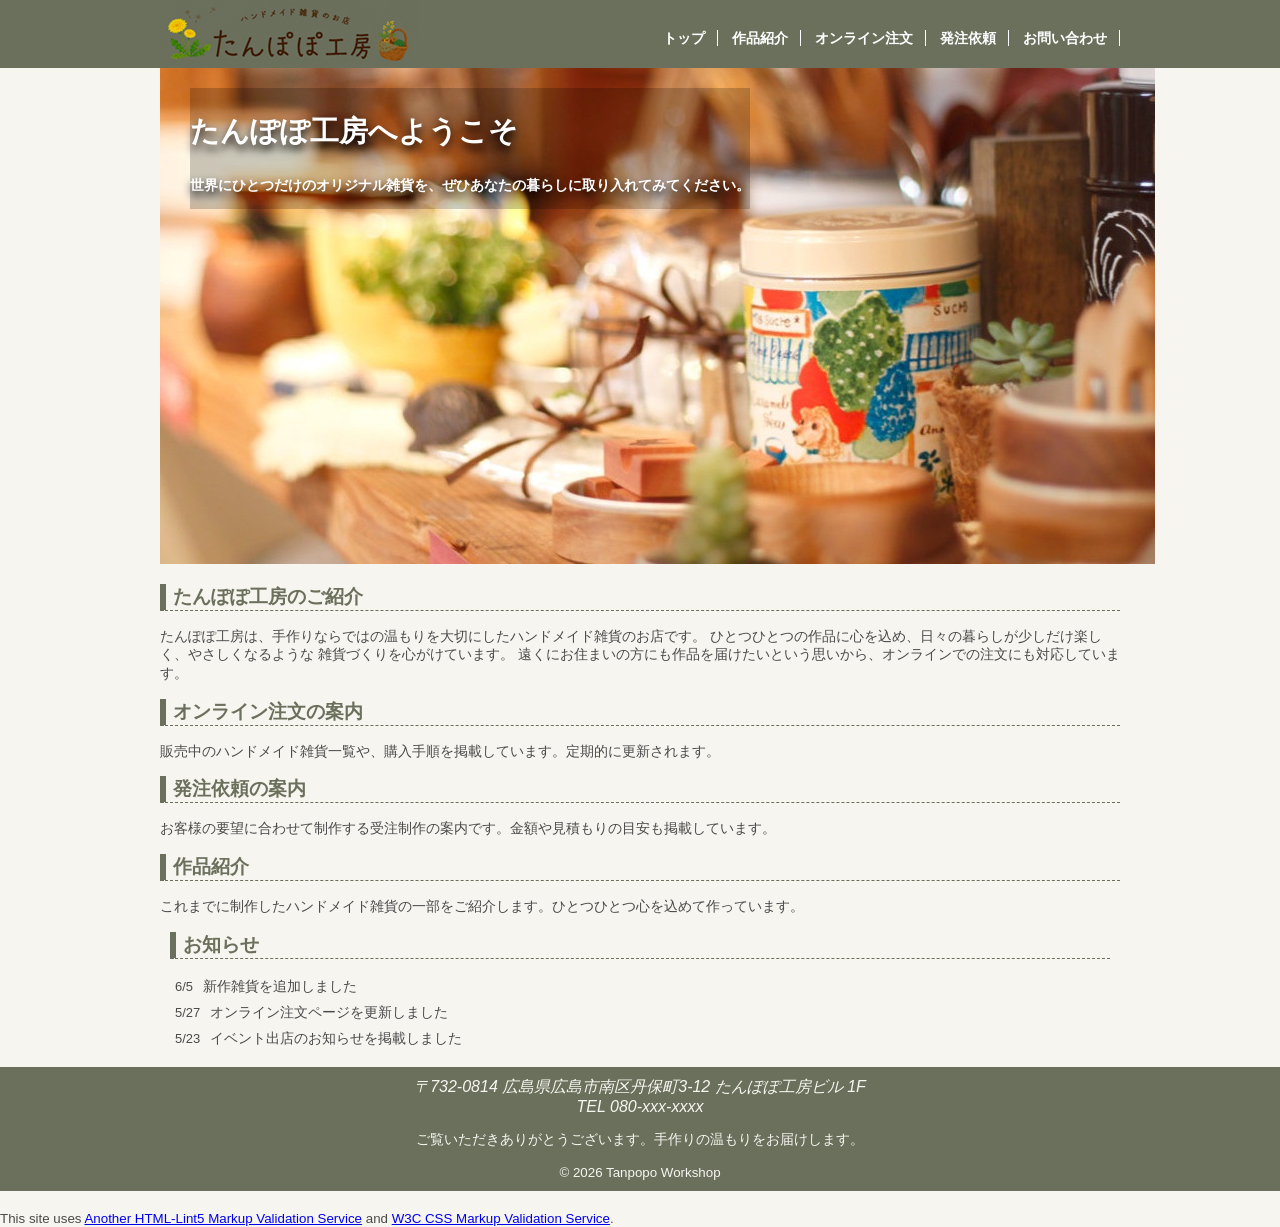
==== index.html @ 99540389 "Add files via upload" ====
<!DOCTYPE html>
<html lang="ja">

<head>
    <meta charset="UTF-8">
    <title>ハンドメイド雑貨のたんぽぽ工房：トップページ</title>
    <link rel="stylesheet" href="css/mystyle.css">
</head>

<body>
    <header>
        <div class="header-in">
            <img src="image/logo.png" width="258" height="67" alt="たんぽぽ工房ロゴ">
            <nav>
                <ul>
                    <li><a href="index.html">トップ</a></li>
                    <li><a href="point.html">作品紹介</a></li>
                    <li><a href="onrain.html">オンライン注文</a></li>
                    <li><a href="irai.html">発注依頼</a></li>
                    <li><a href="contact.html">お問い合わせ</a></li>
                </ul>
            </nav>
        </div>
    </header>
    <article>
        <!--validatorエラー対策-->
        <h1 class="dummy"></h1>
        <img src="image/topimage.jpg" width="995" height="496" alt="たんぽぽ工房のイメージ画像">
        <div class="catch">
            <h1>たんぽぽ工房へようこそ</h1>
            <p><strong>世界にひとつだけのオリジナル雑貨を、ぜひあなたの暮らしに取り入れてみてください。</strong></p>
        </div>
        <section>
            <h2>たんぽぽ工房のご紹介</h2>
            <p>たんぽぽ工房は、手作りならではの温もりを大切にしたハンドメイド雑貨のお店です。
                ひとつひとつの作品に心を込め、日々の暮らしが少しだけ楽しく、やさしくなるような
                雑貨づくりを心がけています。
                遠くにお住まいの方にも作品を届けたいという思いから、オンラインでの注文にも対応しています。
            </p>
        </section>
        <section>
            <h2>オンライン注文の案内</h2>
            <p>販売中のハンドメイド雑貨一覧や、購入手順を掲載しています。定期的に更新されます。</p>
        </section>
        <section>
            <h2>発注依頼の案内</h2>
            <p>お客様の要望に合わせて制作する受注制作の案内です。金額や見積もりの目安も掲載しています。</p>
        </section>
        <section>
            <h2>作品紹介</h2>
            <p>これまでに制作したハンドメイド雑貨の一部をご紹介します。ひとつひとつ心を込めて作っています。</p>
        </section>
        <section class="page">
            <h2>お知らせ</h2>
            <ul>
                <li><time datetime="2026-06-05">6/5</time>新作雑貨を追加しました</li>
                <li><time datetime="2026-05-27">5/27</time>オンライン注文ページを更新しました</li>
                <li><time datetime="2026-05-23">5/23</time>イベント出店のお知らせを掲載しました</li>
            </ul>
        </section>
    </article>
    <footer>
        <address>〒732-0814 広島県広島市南区丹保町3-12 たんぽぽ工房ビル 1F<br>
            TEL 080-xxx-xxxx </address>
        <p>ご覧いただきありがとうございます。手作りの温もりをお届けします。</p>
        <small>&copy; 2026 Tanpopo Workshop</small>
    </footer>

    <br><small>This site uses <a href="http://www.htmllint.net/html-lint/htmllint.html#" target="_blank">
            Another HTML-Lint5 Markup Validation Service</a>
        and <a href="http://jigsaw.w3.org/css-validator/#validate_by_upload" target="_blank"> W3C CSS Markup Validation
            Service</a>.</small>

</body>

</html>
---- css/mystyle.css ----
@charset "utf-8";
body {
    font-family: "Zen Maru Gothic", sans-serif;
    font-size: 16px;
    margin: 0;
    color: #4a4a4a;
    background-color: #f7f5f0; 
}

p {
    font-size: 90%;
    line-height: 1.3;
}

h1 {
    font-size: 180%;
}

h2 {
    color: #6b705c; 
    font-size: 120%;
    border-bottom: 1px dashed #6b705c;
    border-left: 6px solid #6b705c;
    padding-left: 7px;
}

 footer {
    text-align: center;
    background-color: #6b705c;
    color: #f7f5f0;
    padding-top: 10px;
    padding-bottom: 10px;
}

article {
    position: relative;
clear: both;
width: 960px;
margin-left: auto;
margin-right: auto;
}

.catch{
    position: absolute;
    top: 20px;
    left: 30px;
    color: #ffffff;
    text-shadow: 0px 5px 10px #000;
    background-color: rgba(0,0,0,0.2);
}

   
header {
    background-color: #6b705c;
    color: #ffffff;
}

ul {
    list-style-type: none;
    padding-left: 0;
    line-height: 1.8;
    font-size: 90%;
}

ul time {
    border-radius: 10px;
    font-size: 90%;
    padding-left: 5px;
    padding-right: 5px;
    margin-right: 5px;
}

nav ul {
    font-weight: bold;
    text-align: right;
    padding-top: 26px;
    padding-bottom: 16px;
    margin: 0;
}

nav li {
    display: inline;
    padding-left: 10px;
    padding-right: 12px;
    border-right: 1px solid #ffffff;
}

header img {
    float: left;
}

.header-in {
    width: 960px;
    margin-left: auto;
    margin-right: auto;
}

.sub-h1 {
    background: linear-gradient(to left,#ffffff,#dcdcdc);
    padding-left: 10px;
    padding-bottom: 5px;
    border-left: 15px solid #6b705c;
}

.point-list {
    list-style-image: url(../image/list.gif);
    font-weight: bold;
    margin-left: 30px;
}

.point-img {
    box-shadow: 0px 0px 10px 3px #aaaaaa;
    border-radius: 10px;
    float: right;
    margin-left: 20px;
    margin-bottom: 10px;
}

.sentou {
    clear: both;
    text-align: right;
}

ol li{
display: inline;
margin-right: 5px;
font-size: 80%;
}

ol {
    padding-left: 0;
}

.page {
    padding-left: 10px;
    padding-right: 10px;
}

.dummy {
    margin: 0;
}

nav ul a {
    text-decoration: none;
    color:#ffffff;
}

nav ul a:link {
	color: #ffffff;
 }

 nav ul a:visited {
	color: #00465C;
 }

nav ul a:hover {
	color: #5c0000;
 }

 nav ul a:active {
	color: #5c5300;
 }

/* 959以下の場合 */
@media (max-width: 959px){
    header img {
        float: none;
    }

    nav ul {
        text-align: left;
        padding: 0;
        margin-left: 10px;
    }

    article {
        width: auto;
    }

    article img {
        max-width: 100%;
        height: auto;
    }

    .header-in {
        width: auto;
    }
}

/* 600px以下の場合 */
@media(max-width:600px) {
    nav li {
        font-size: 75%;
        padding-left: 2px;
        padding-right: 2px;
    }

    footer {
        font-size: 75%;

    }

    .catch {
        top: 5px;
        left: 10px;
    }

    .point-img {
        float: none;
    }
}
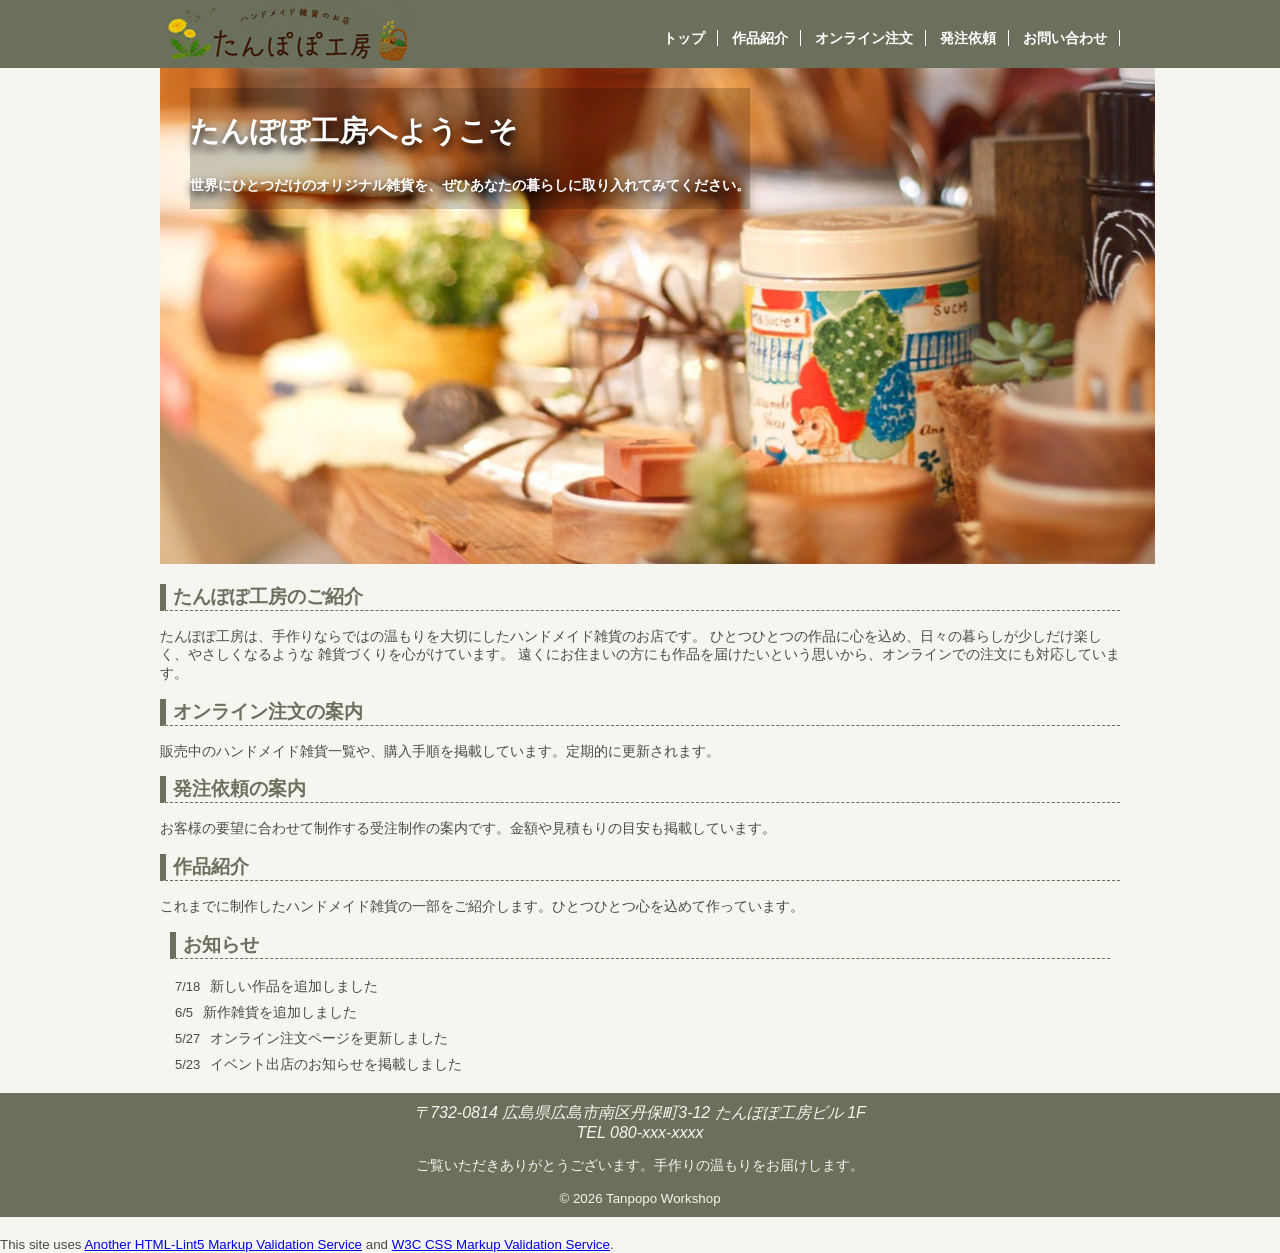
==== commit 9600b0e6: "Add files via upload" ====
--- a/index.html
+++ b/index.html
@@ -53,6 +53,7 @@
         <section class="page">
             <h2>お知らせ</h2>
             <ul>
+                <li><time datetime="2026-06-05">7/18</time>新しい作品を追加しました</li>
                 <li><time datetime="2026-06-05">6/5</time>新作雑貨を追加しました</li>
                 <li><time datetime="2026-05-27">5/27</time>オンライン注文ページを更新しました</li>
                 <li><time datetime="2026-05-23">5/23</time>イベント出店のお知らせを掲載しました</li>
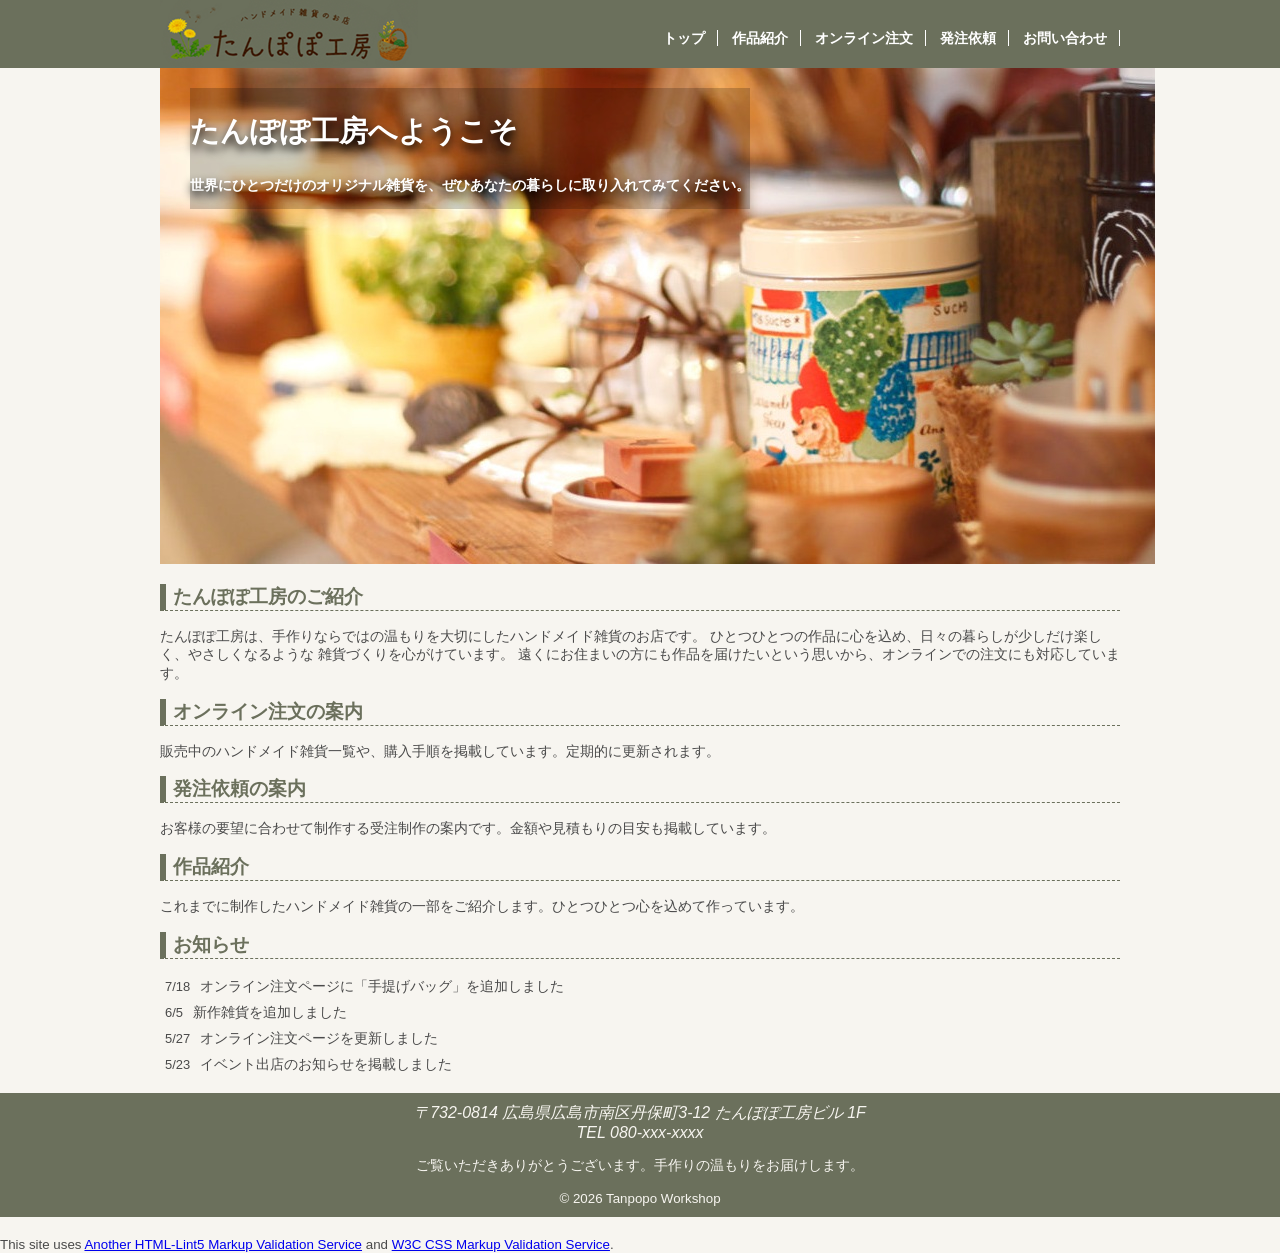
==== commit c2ead2c7: "Add files via upload" ====
--- a/index.html
+++ b/index.html
@@ -53,7 +53,7 @@
         <section class="page">
             <h2>お知らせ</h2>
             <ul>
-                <li><time datetime="2026-06-05">7/18</time>新しい作品を追加しました</li>
+                <li><time datetime="2026-06-05">7/18</time>オンライン注文ページに「手提げバッグ」を追加しました</li>
                 <li><time datetime="2026-06-05">6/5</time>新作雑貨を追加しました</li>
                 <li><time datetime="2026-05-27">5/27</time>オンライン注文ページを更新しました</li>
                 <li><time datetime="2026-05-23">5/23</time>イベント出店のお知らせを掲載しました</li>
--- a/css/mystyle.css
+++ b/css/mystyle.css
@@ -132,8 +132,7 @@
 }
 
 .page {
-    padding-left: 10px;
-    padding-right: 10px;
+    padding-left: 0px;
 }
 
 .dummy {
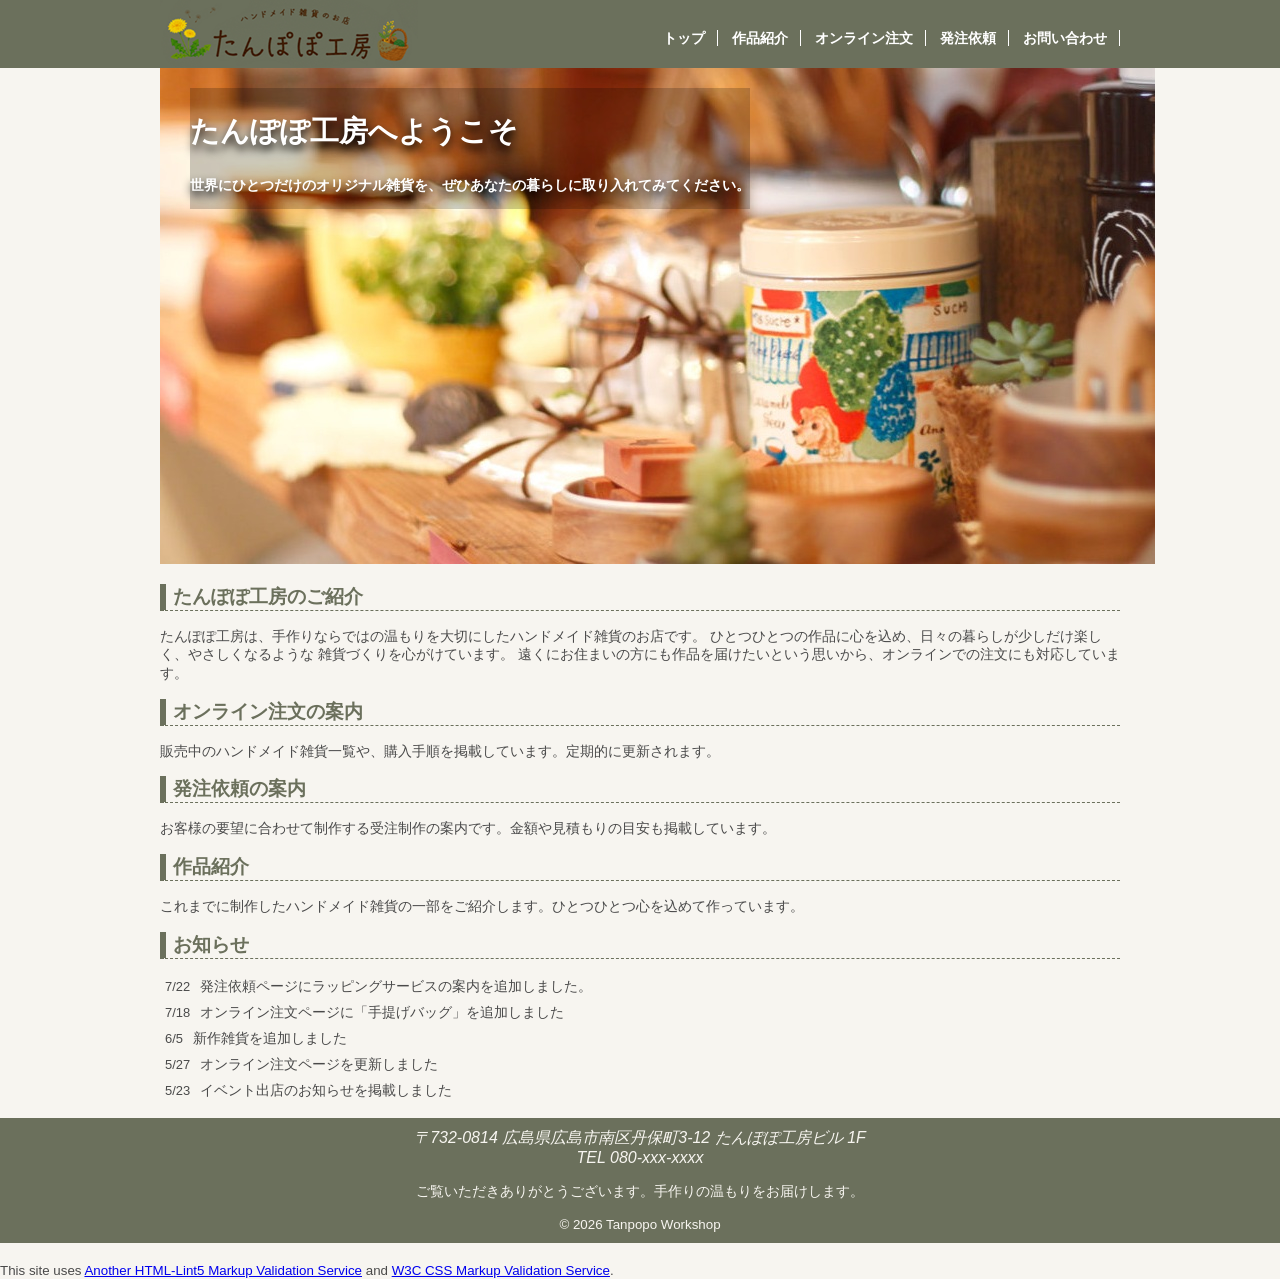
==== commit e54a5150: "Add files via upload" ====
--- a/index.html
+++ b/index.html
@@ -5,6 +5,7 @@
     <meta charset="UTF-8">
     <title>ハンドメイド雑貨のたんぽぽ工房：トップページ</title>
     <link rel="stylesheet" href="css/mystyle.css">
+    <meta name="viewport" content="width=device-width">
 </head>
 
 <body>
@@ -53,6 +54,7 @@
         <section class="page">
             <h2>お知らせ</h2>
             <ul>
+                <li><time datetime="2026-07-22">7/22</time>発注依頼ページにラッピングサービスの案内を追加しました。</li>
                 <li><time datetime="2026-06-05">7/18</time>オンライン注文ページに「手提げバッグ」を追加しました</li>
                 <li><time datetime="2026-06-05">6/5</time>新作雑貨を追加しました</li>
                 <li><time datetime="2026-05-27">5/27</time>オンライン注文ページを更新しました</li>
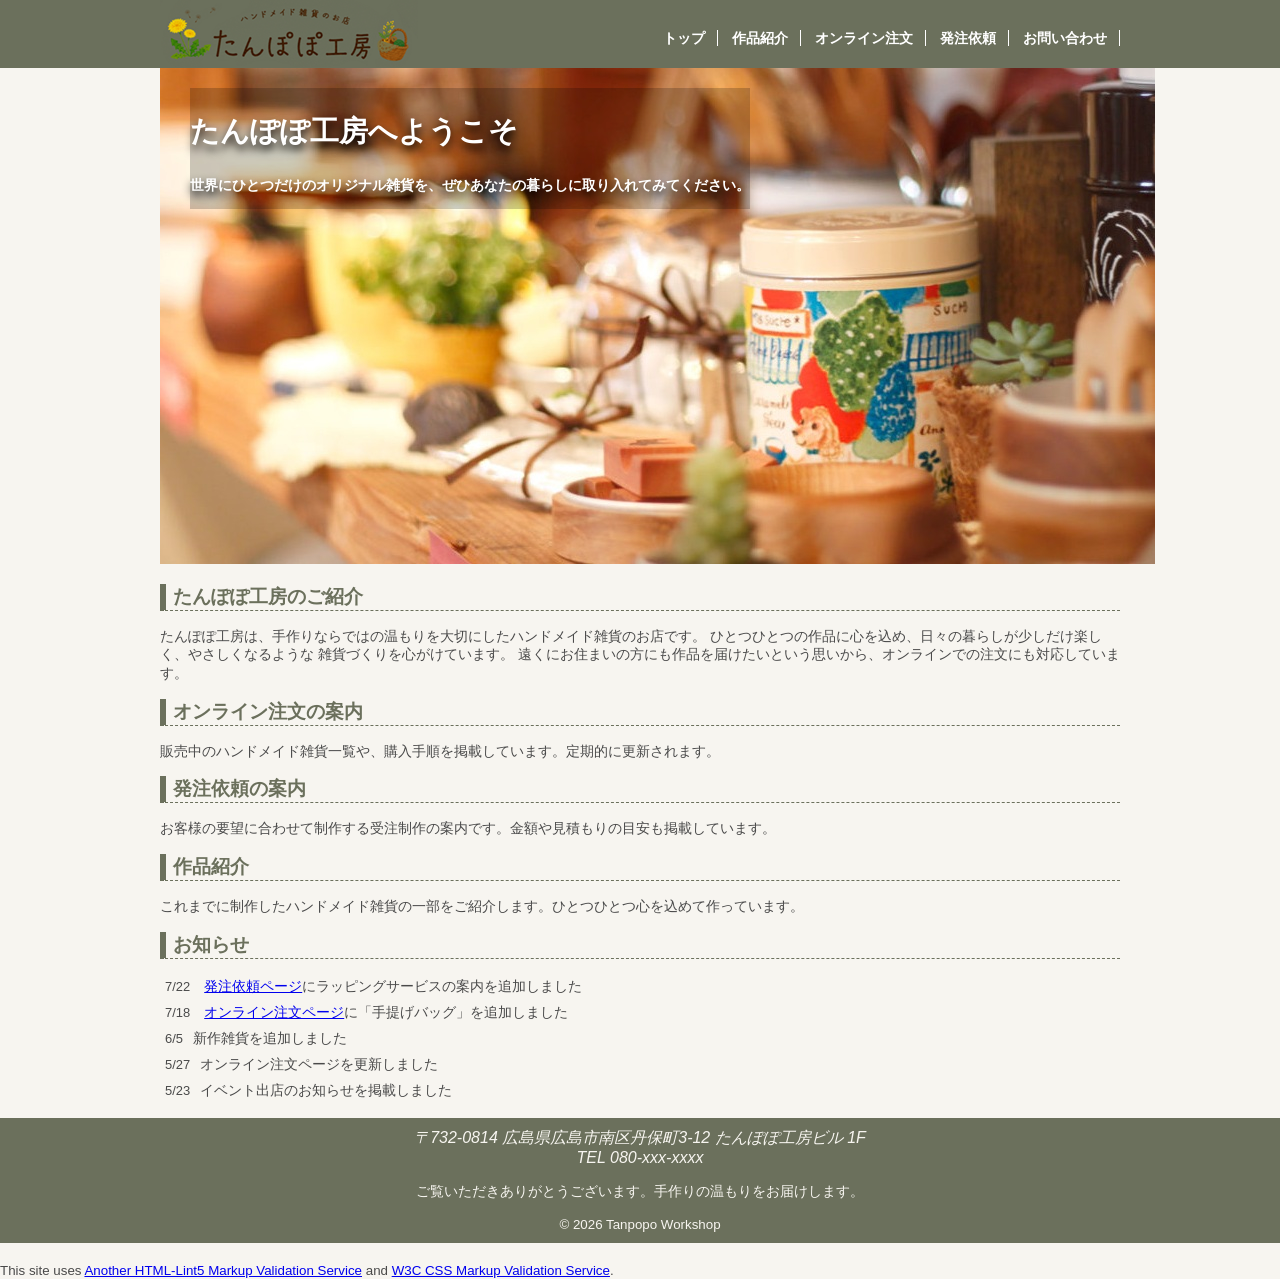
==== commit ed21ce93: "Add files via upload" ====
--- a/index.html
+++ b/index.html
@@ -54,8 +54,13 @@
         <section class="page">
             <h2>お知らせ</h2>
             <ul>
-                <li><time datetime="2026-07-22">7/22</time>発注依頼ページにラッピングサービスの案内を追加しました。</li>
-                <li><time datetime="2026-06-05">7/18</time>オンライン注文ページに「手提げバッグ」を追加しました</li>
+                <li>
+                    <time datetime="2026-07-22">7/22</time>
+                    <a href="irai.html">発注依頼ページ</a>にラッピングサービスの案内を追加しました
+                </li>
+                <li><time datetime="2026-07-18">7/18</time>
+                    <a href="onrain.html">オンライン注文ページ</a>に「手提げバッグ」を追加しました
+                </li>
                 <li><time datetime="2026-06-05">6/5</time>新作雑貨を追加しました</li>
                 <li><time datetime="2026-05-27">5/27</time>オンライン注文ページを更新しました</li>
                 <li><time datetime="2026-05-23">5/23</time>イベント出店のお知らせを掲載しました</li>
